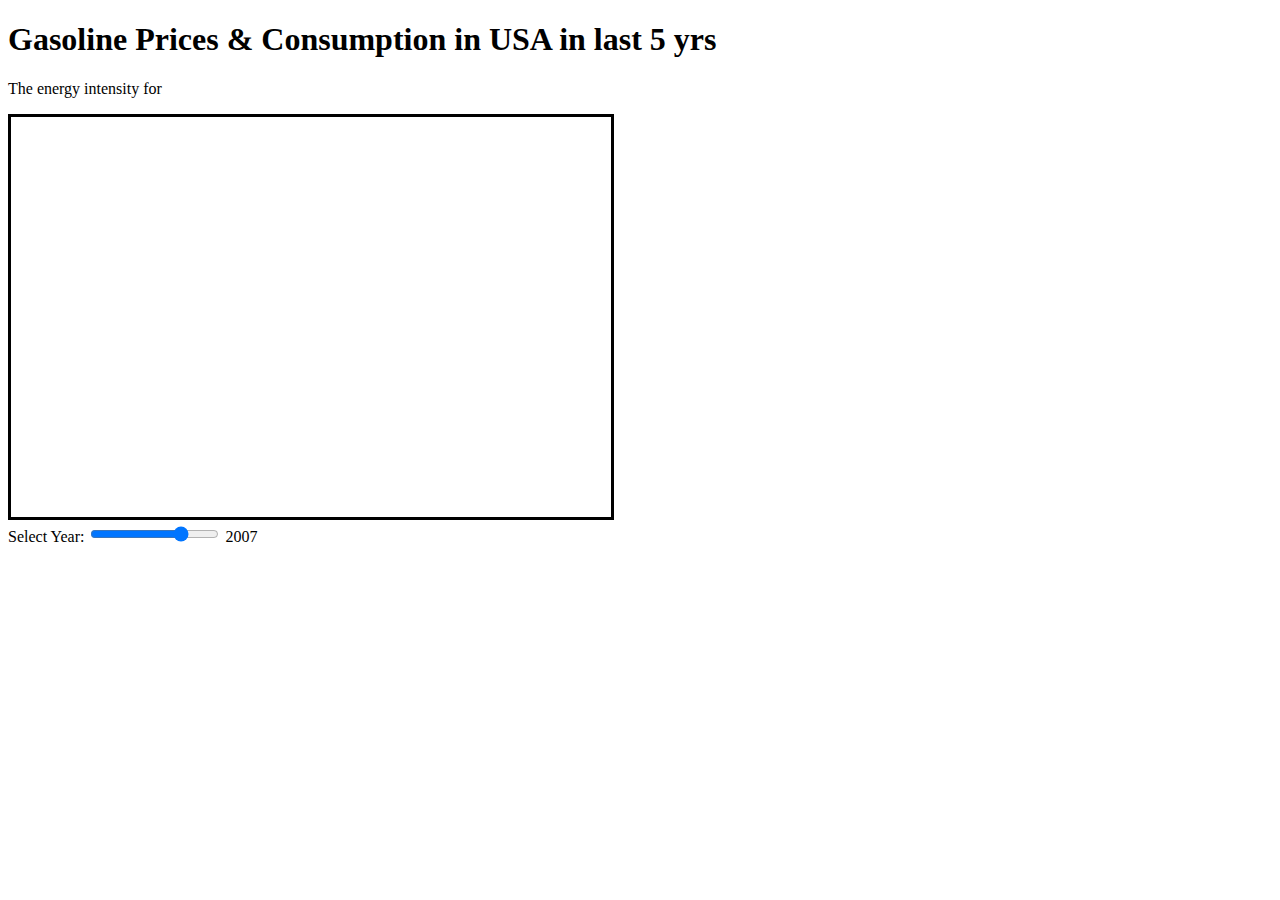
==== scene2.html @ 25853724 "new ver" ====
<!DOCTYPE html>
<html lang="en">
    <head>
        <meta charset="UTF-8">
        <title>Gasoline Prices & Trends</title>
        <meta name="viewport" content="width=device-width, initial-scale=1.0">
        <link rel="stylesheet" href="styles.css">
        <script src="https://d3js.org/d3.v7.min.js"></script>
    </head>

    <body onload = 'init()'>
        <h1>Gasoline Prices & Consumption in USA in last 5 yrs</h1>
        <p> The energy intensity for</p>
        <svg class="chart" width="600" height="400" style="border:solid;">
        </svg>
        <div>
            <label for="year-slider">Select Year:</label>
            <input type="range" min="2007" max="2022" step="1" value="2018" class="slider" id="year-slider">
            <span id="selected-year">2007</span>
        </div>
        <script src="scene2.js"></script> 
    </body>
    
</html>
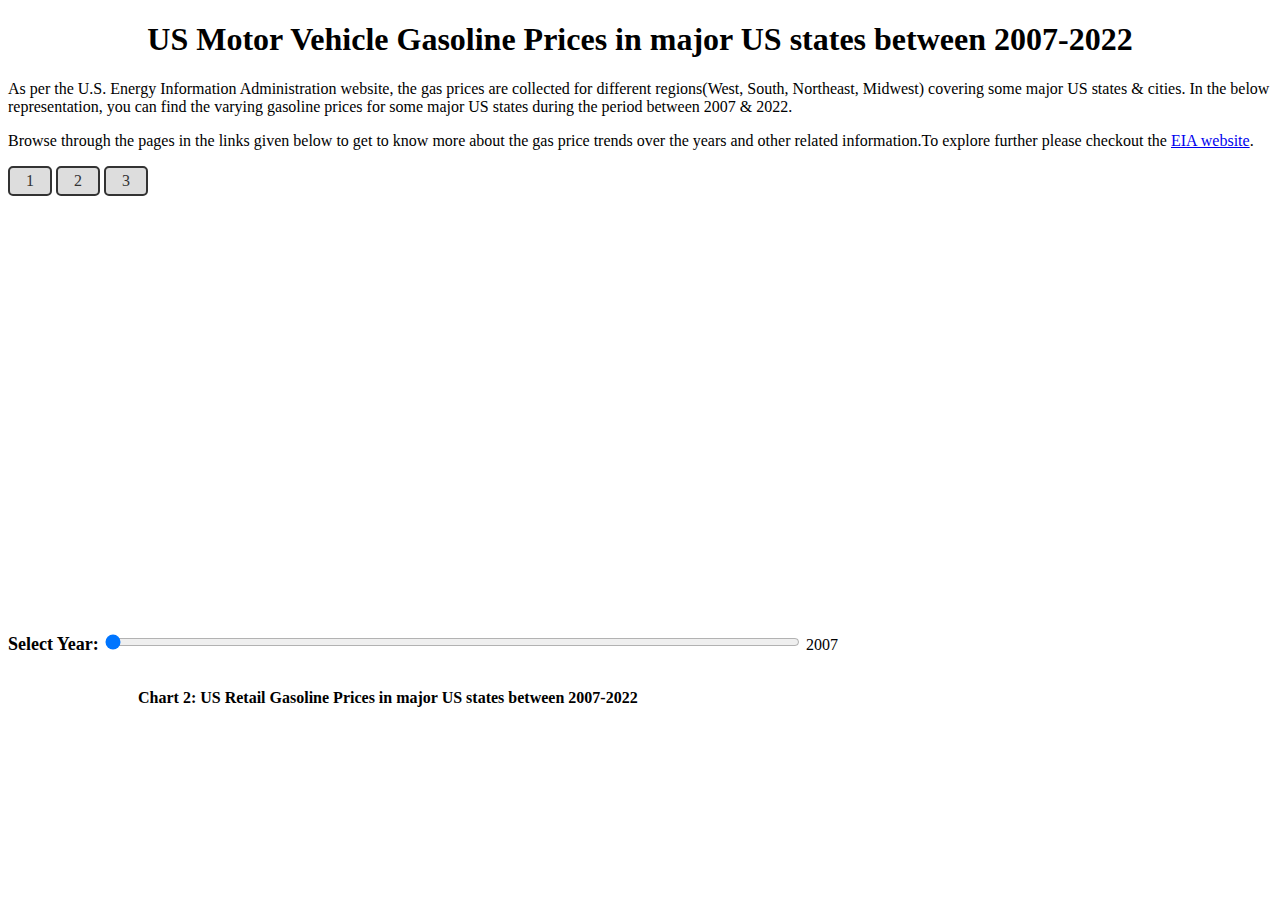
==== commit 838b59bf: "new ver" ====
--- a/scene2.html
+++ b/scene2.html
@@ -2,23 +2,36 @@
 <html lang="en">
     <head>
         <meta charset="UTF-8">
-        <title>Gasoline Prices & Trends</title>
+        <title>Gasoline Prices in major US states</title>
         <meta name="viewport" content="width=device-width, initial-scale=1.0">
         <link rel="stylesheet" href="styles.css">
         <script src="https://d3js.org/d3.v7.min.js"></script>
     </head>
 
-    <body onload = 'init()'>
-        <h1>Gasoline Prices & Consumption in USA in last 5 yrs</h1>
-        <p> The energy intensity for</p>
-        <svg class="chart" width="600" height="400" style="border:solid;">
-        </svg>
+
+    <body onload = 'initScene2()'>
+        <h1>US Motor Vehicle Gasoline Prices in major US states between 2007-2022</h1>
+        <p>As per the U.S. Energy Information Administration website, the gas prices are collected for different regions(West, South, Northeast, Midwest) covering some major US states & cities.  In the below representation, you can find the varying gasoline prices for some major US states during the period between 2007 & 2022.</p>
+        <p></p>
+        <p1>Browse through the pages in the links given below to get to know more about the gas price trends over the years and other related information.To explore further please checkout the <a href="https://www.eia.gov/petroleum/">EIA website</a>.</p1>
+        <p></p>
+        <a href="index.html" class="button-link" id="s2_btn1">1</a>
+        <a class="button-link" disabled>2</a>
+        <a href="scene3.html" class="button-link" id="s2_btn3">3</a>
+        <p></p>
+        <svg class="chart" width="600" height="400"></svg> <br>
+        <p></p>
+        <p></p>
+        
         <div>
             <label for="year-slider">Select Year:</label>
-            <input type="range" min="2007" max="2022" step="1" value="2018" class="slider" id="year-slider">
+            <input type="range" min="2007" max="2022" step="1" value="2007" class="slider" id="year-slider">
             <span id="selected-year">2007</span>
-        </div>
-        <script src="scene2.js"></script> 
+        </div><br>
+        
+        <p class="chart-description2">Chart 2: US Retail Gasoline Prices in major US states between 2007-2022</p>        
+        <script src="scene2.js"></script>
+         
     </body>
     
 </html>--- a/styles.css
+++ b/styles.css
@@ -0,0 +1,51 @@
+h1 {
+    text-align: center;
+}
+
+.button-link:hover {
+    background-color: #e0e0e0;
+    box-shadow: 1px 1px 3px rgba(0, 0, 0, 0.3);
+}
+
+/* styles.css */
+.button-link {
+    display: inline-block;
+    margin: 0;
+    padding: 4px 16px;
+    border: 2px solid #333;
+    border-radius: 5px;
+    text-decoration: none;
+    color: #333;
+    background-color: #ddd; 
+  }
+  
+  .button-link:disabled {
+    pointer-events: none;
+    color: #ccc;
+    border: none; /* Remove border for disabled buttons */
+    background-color: #f5f5f5;
+}
+  
+
+label[for="year-slider"] {
+              font-weight: bold;
+              font-size: 18px;
+            }
+            #year-slider.slider {
+              width: 55%;
+             }
+
+.chart-description1 {
+    font-weight: bold; 
+    margin-left: 190px; 
+}
+
+.chart-description2 {
+        font-weight: bold; 
+        margin-left: 130px; 
+        }
+
+.chart-description3 {
+        font-weight: bold; 
+        margin-left: 90px; 
+        }